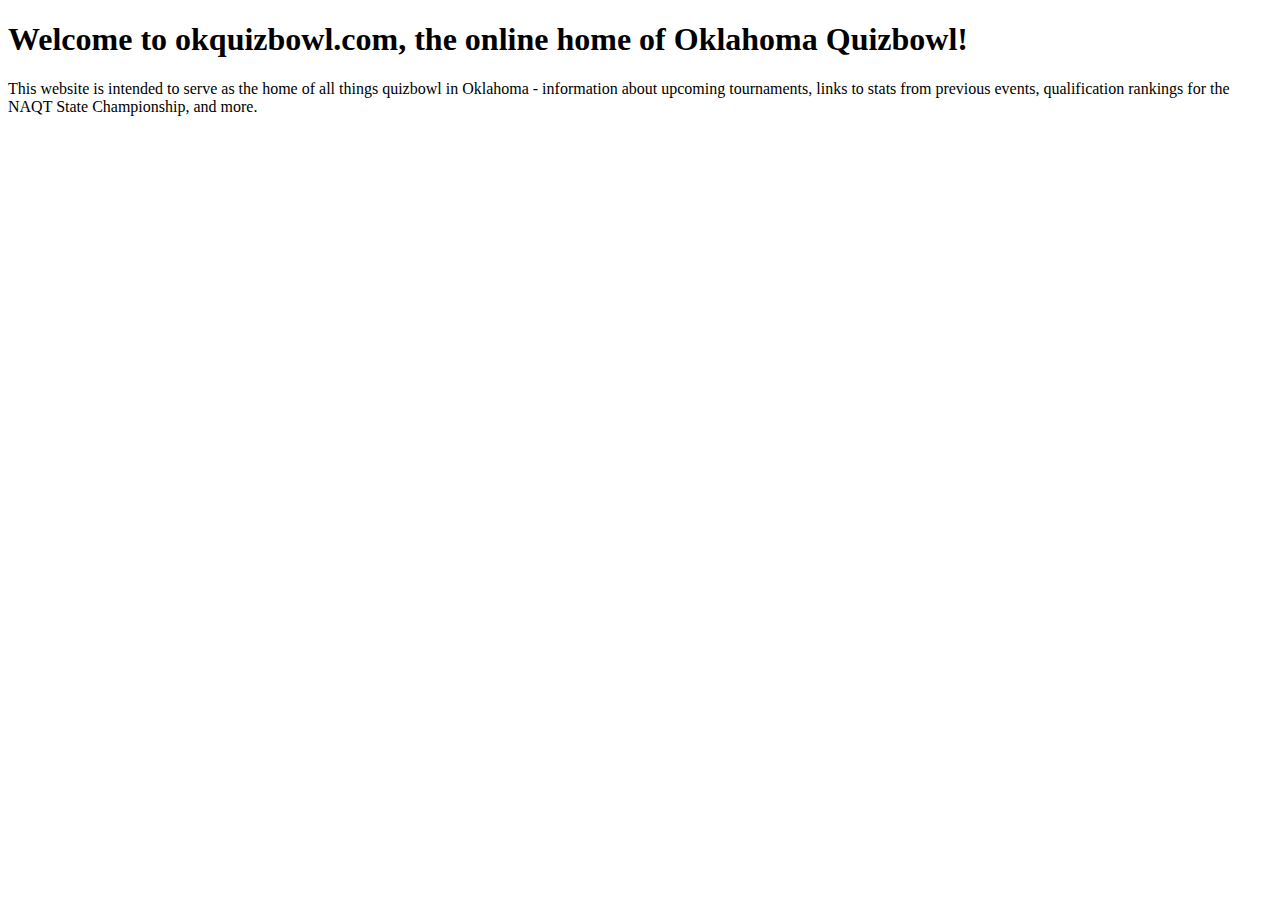
==== index.html @ cb8bd95a "Basic content added to index.html." ====
<!DOCTYPE html>
<html lang="en">
<head>
    <meta charset="UTF-8">
    <title>Oklahoma Quizbowl</title>
</head>
<body>
    <h1>Welcome to okquizbowl.com, the online home of Oklahoma Quizbowl!</h1>
    <p>This website is intended to serve as the home of all things quizbowl in Oklahoma - information about upcoming tournaments, links to stats from previous events, qualification rankings for the NAQT State Championship, and more.</p>
</body>
</html>
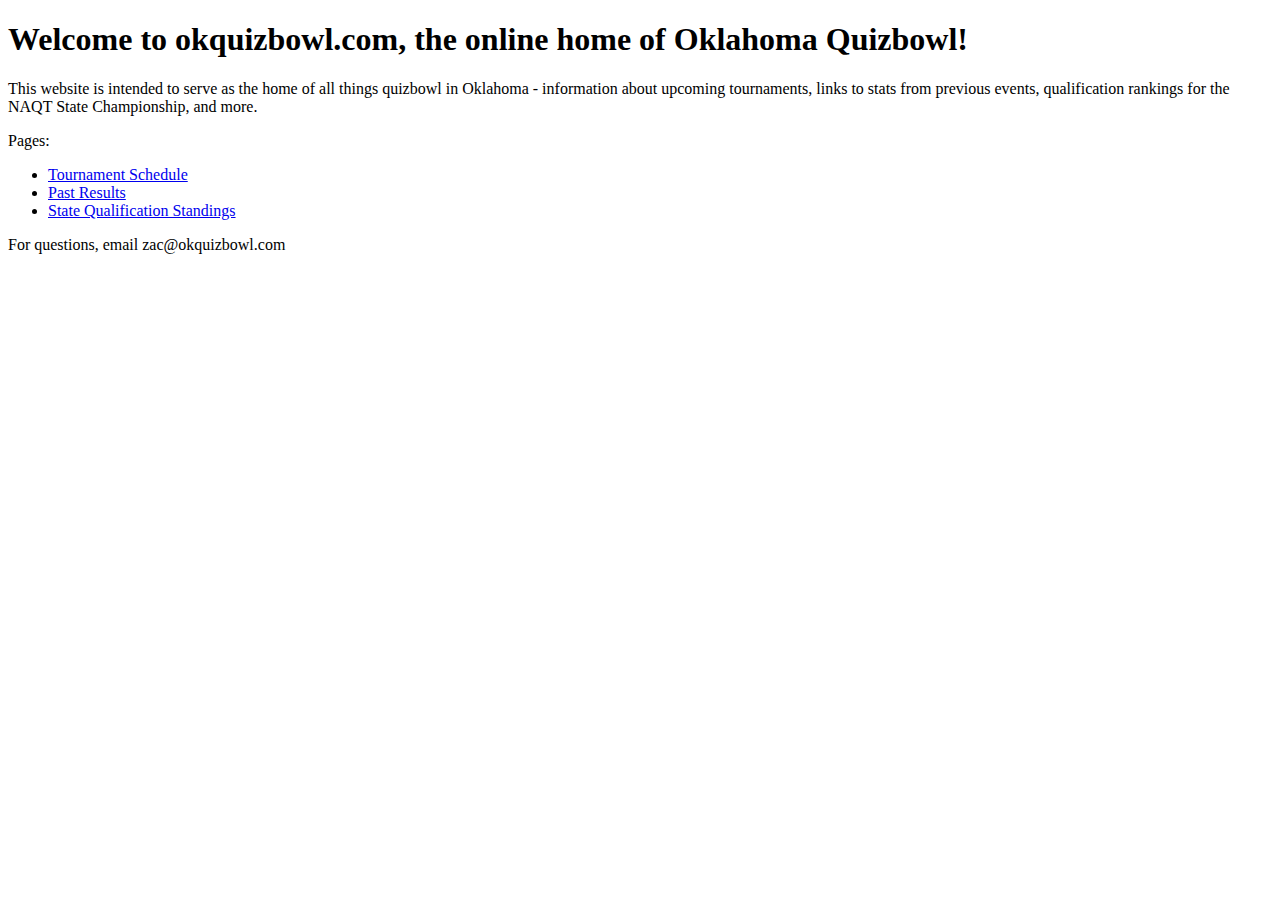
==== commit 71a9dbf8: "Basic content added to index.html." ====
--- a/index.html
+++ b/index.html
@@ -7,5 +7,13 @@
 <body>
     <h1>Welcome to okquizbowl.com, the online home of Oklahoma Quizbowl!</h1>
     <p>This website is intended to serve as the home of all things quizbowl in Oklahoma - information about upcoming tournaments, links to stats from previous events, qualification rankings for the NAQT State Championship, and more.</p>
+    <p>Pages:</p>
+    <ul>
+        <li><a href="schedule.html">Tournament Schedule</a></li>
+        <li><a href="results.html">Past Results</a></li>
+        <li><a href="state_qualification.html">State Qualification Standings</a></li>
+    </ul>
+
+    <p>For questions, email zac@okquizbowl.com</p>
 </body>
 </html>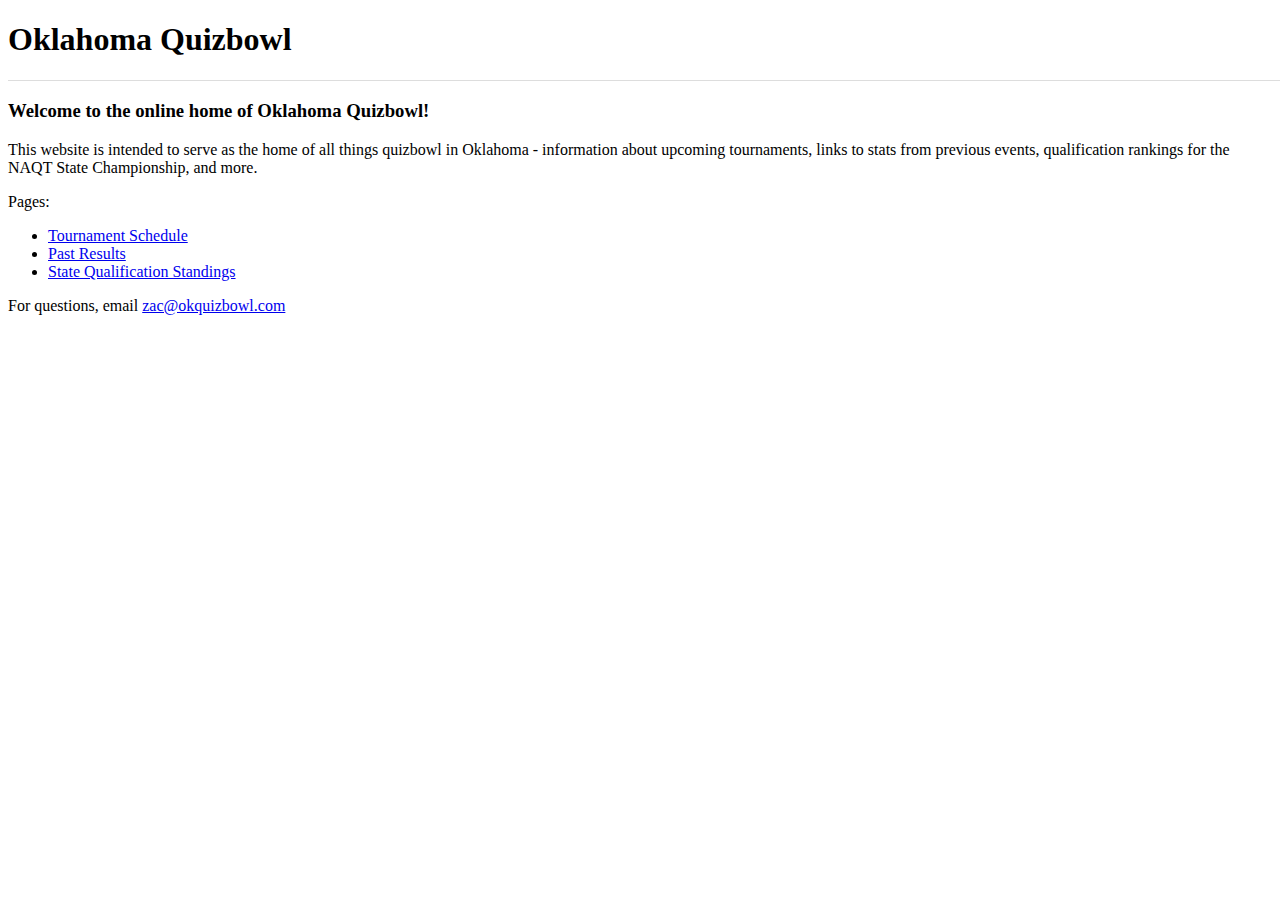
==== commit dc205f07: "Added basic CSS." ====
--- a/index.html
+++ b/index.html
@@ -2,18 +2,24 @@
 <html lang="en">
 <head>
     <meta charset="UTF-8">
+    <link rel="stylesheet" href="style.css">
     <title>Oklahoma Quizbowl</title>
 </head>
 <body>
-    <h1>Welcome to okquizbowl.com, the online home of Oklahoma Quizbowl!</h1>
-    <p>This website is intended to serve as the home of all things quizbowl in Oklahoma - information about upcoming tournaments, links to stats from previous events, qualification rankings for the NAQT State Championship, and more.</p>
-    <p>Pages:</p>
-    <ul>
-        <li><a href="schedule.html">Tournament Schedule</a></li>
-        <li><a href="results.html">Past Results</a></li>
-        <li><a href="state_qualification.html">State Qualification Standings</a></li>
-    </ul>
+    <header>
+        <h1>Oklahoma Quizbowl</h1>
+    </header>
+    <main>
+        <h3>Welcome to the online home of Oklahoma Quizbowl!</h3>
+        <p>This website is intended to serve as the home of all things quizbowl in Oklahoma - information about upcoming tournaments, links to stats from previous events, qualification rankings for the NAQT State Championship, and more.</p>
+        <p>Pages:</p>
+        <ul>
+            <li><a href="schedule.html">Tournament Schedule</a></li>
+            <li><a href="results.html">Past Results</a></li>
+            <li><a href="state_qualification.html">State Qualification Standings</a></li>
+        </ul>
 
-    <p>For questions, email zac@okquizbowl.com</p>
+        <p>For questions, email <a href="mailto:zac@okquizbowl.com">zac@okquizbowl.com</a></p>
+    </main>
 </body>
 </html>--- a/style.css
+++ b/style.css
@@ -0,0 +1,16 @@
+* {
+    font-family: Verdana;
+}
+header {
+    position: fixed;
+    top: 0;
+    left: 10;
+    z-index: 1;
+    border-bottom: 1px solid #ddd;
+    width: 100%;
+    background: #ffffff;
+}
+
+main {
+    margin-top: 100px;
+}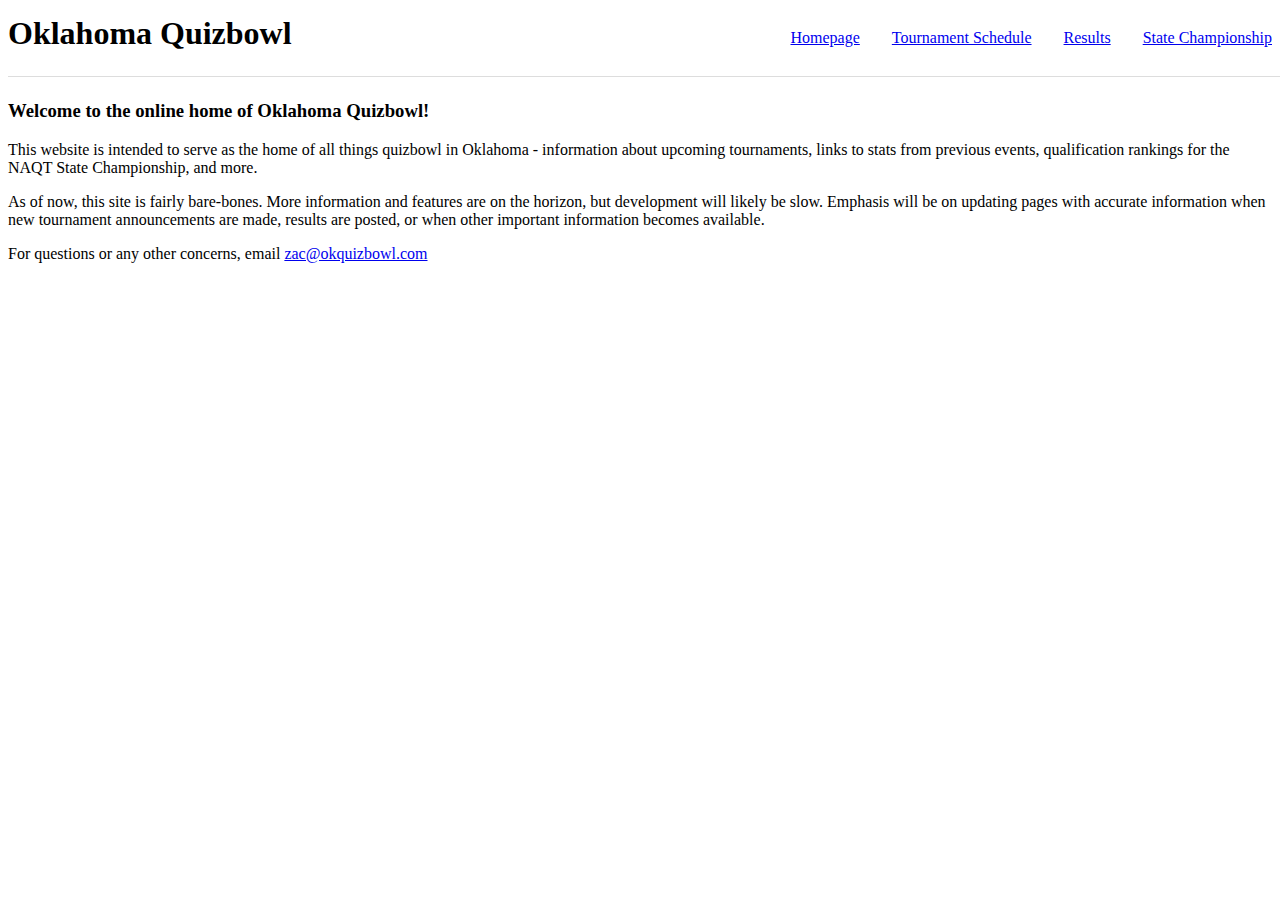
==== commit 2956aef6: "Initial site release" ====
--- a/index.html
+++ b/index.html
@@ -7,19 +7,20 @@
 </head>
 <body>
     <header>
-        <h1>Oklahoma Quizbowl</h1>
+        <div class="homebar">
+            <h1 style="display:inline">Oklahoma Quizbowl</h1>
+            <a href="state.html">State Championship</a>
+            <a href="results.html">Results</a>
+            <a href="schedule.html">Tournament Schedule</a>
+            <a href="/okquizbowl">Homepage</a>
+        </div>
     </header>
     <main>
         <h3>Welcome to the online home of Oklahoma Quizbowl!</h3>
         <p>This website is intended to serve as the home of all things quizbowl in Oklahoma - information about upcoming tournaments, links to stats from previous events, qualification rankings for the NAQT State Championship, and more.</p>
-        <p>Pages:</p>
-        <ul>
-            <li><a href="schedule.html">Tournament Schedule</a></li>
-            <li><a href="results.html">Past Results</a></li>
-            <li><a href="state_qualification.html">State Qualification Standings</a></li>
-        </ul>
+        <p>As of now, this site is fairly bare-bones. More information and features are on the horizon, but development will likely be slow. Emphasis will be on updating pages with accurate information when new tournament announcements are made, results are posted, or when other important information becomes available.</p>
 
-        <p>For questions, email <a href="mailto:zac@okquizbowl.com">zac@okquizbowl.com</a></p>
+        <p>For questions or any other concerns, email <a href="mailto:zac@okquizbowl.com">zac@okquizbowl.com</a></p>
     </main>
 </body>
 </html>--- a/style.css
+++ b/style.css
@@ -9,8 +9,56 @@
     border-bottom: 1px solid #ddd;
     width: 100%;
     background: #ffffff;
+    padding-top: 15px;
+    padding-bottom: 15px;
+}
+
+header a {
+    float: right;
+    text-align: center;
+    padding: 14px 16px;
 }
 
 main {
     margin-top: 100px;
+}
+
+table, th, td {
+    border-collapse: collapse;
+}
+
+th.rank_col {
+    width: 3%
+}
+
+th.name_col {
+    width: 15%
+}
+
+th.tourn_col {
+    width: 10%
+}
+
+th.total_col {
+    width: 12%
+}
+
+tr.tier_1 {
+    background-color: #26e264 !important;
+}
+
+#state_standings {
+    width: 100%
+}
+
+#state_standings th {
+    border-bottom: 1px solid #ddd;
+}
+
+#state_standings tr {
+    text-align: center;
+}
+
+#state_standings tr:nth-child(even) {
+    background-color: #f2f2f2;
 }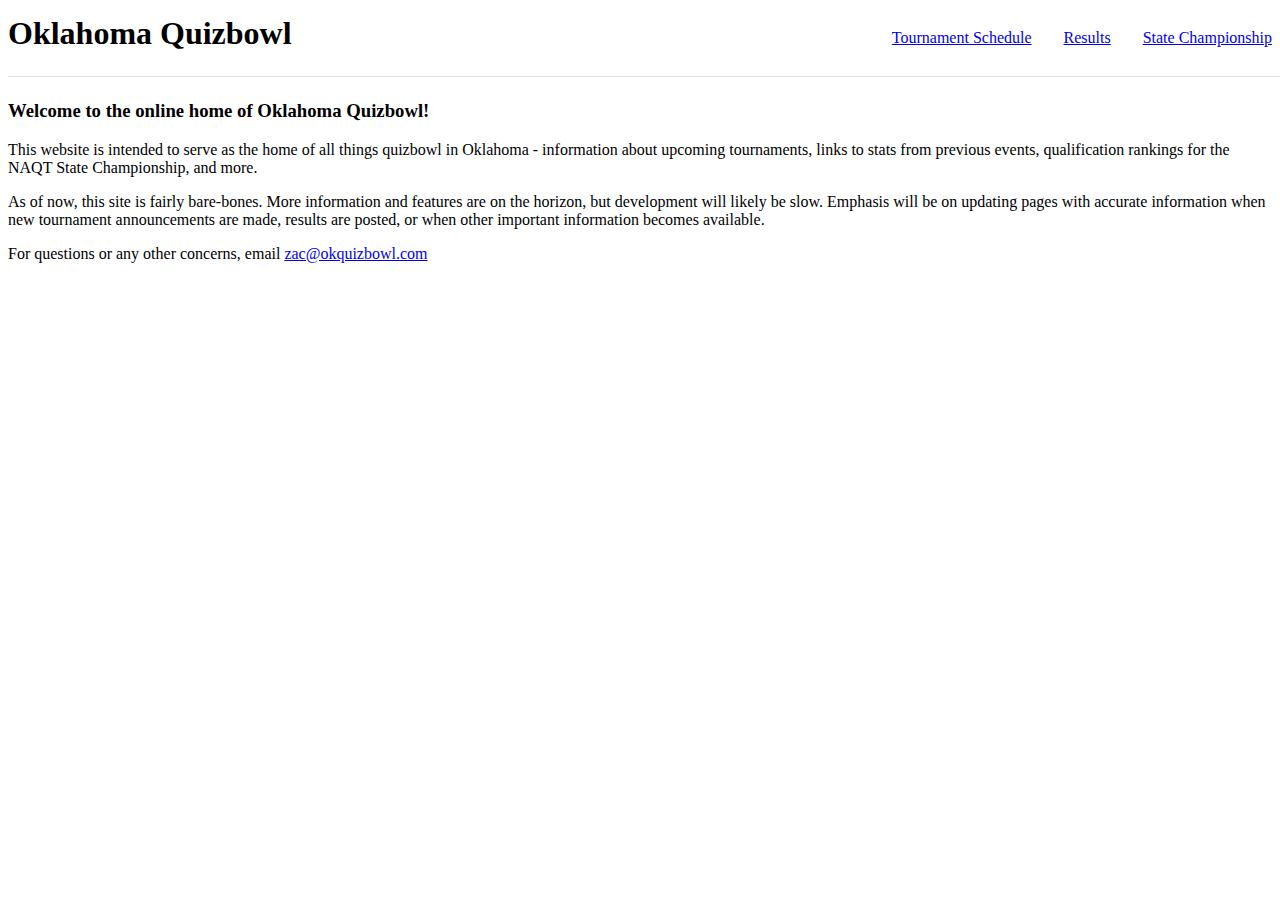
==== commit 41dd5877: "Page navigation bug fixes (hopefully)" ====
--- a/index.html
+++ b/index.html
@@ -12,7 +12,6 @@
             <a href="state.html">State Championship</a>
             <a href="results.html">Results</a>
             <a href="schedule.html">Tournament Schedule</a>
-            <a href="/okquizbowl">Homepage</a>
         </div>
     </header>
     <main>
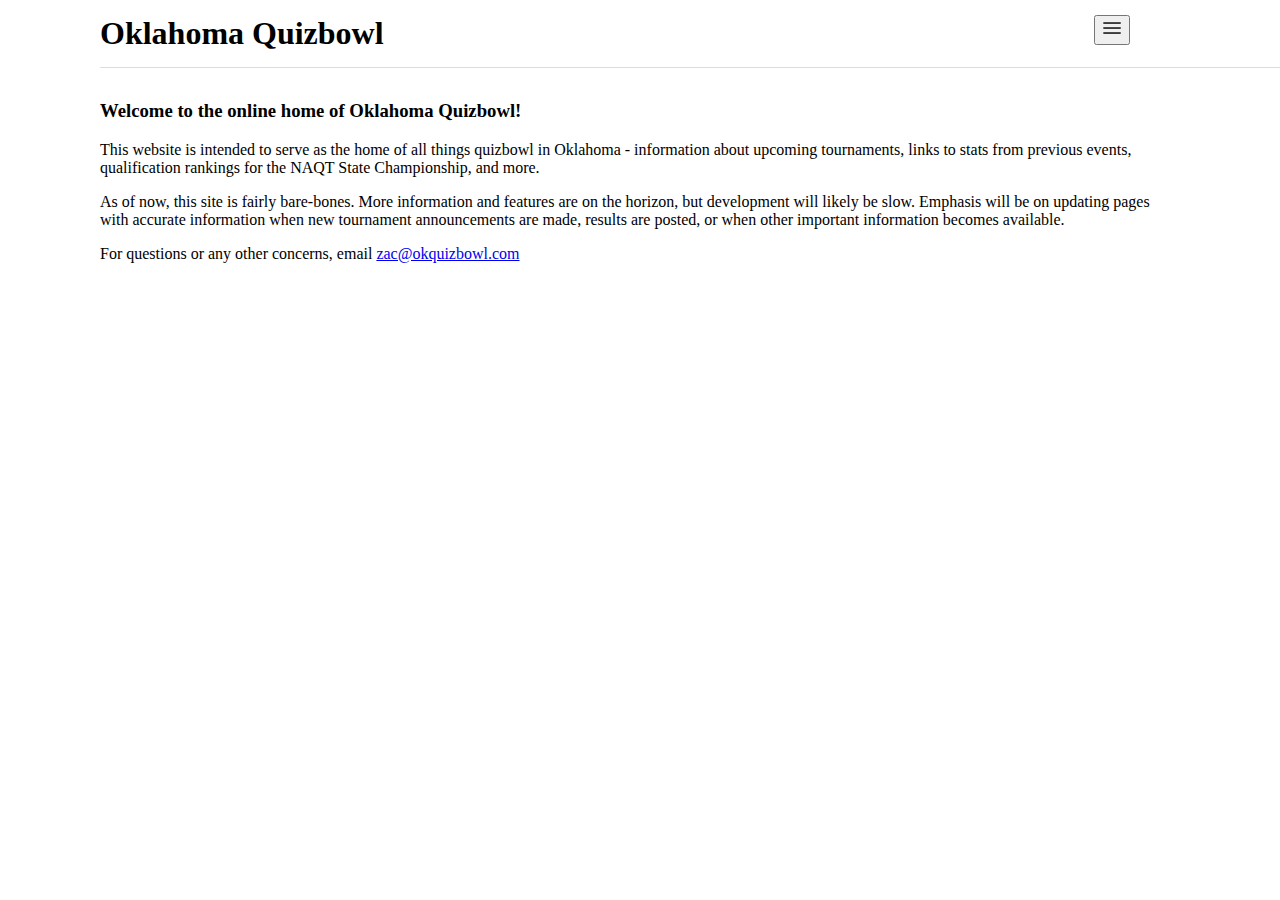
==== commit 811f096c: "Converted navigation menu to dropdown and added webpage margins" ====
--- a/index.html
+++ b/index.html
@@ -7,12 +7,16 @@
 </head>
 <body>
     <header>
-        <div class="homebar">
-            <h1 style="display:inline">Oklahoma Quizbowl</h1>
-            <a href="state.html">State Championship</a>
-            <a href="results.html">Results</a>
-            <a href="schedule.html">Tournament Schedule</a>
-        </div>
+        <h1 style="display:inline">Oklahoma Quizbowl</h1>
+			<div class="dropdown">
+				<button class="drop-btn"><img src="menu.png" width="20" height="20"></button>
+  				<div class="dropdown-content">
+					<a href="index.html">Homepage</a>
+					<a href="schedule.html">Tournament Schedule</a>
+					<a href="results.html">Results</a>
+					<a href="state.html">State Championship</a>
+				</div>
+			</div>
     </header>
     <main>
         <h3>Welcome to the online home of Oklahoma Quizbowl!</h3>
--- a/style.css
+++ b/style.css
@@ -1,6 +1,54 @@
 * {
     font-family: Verdana;
 }
+
+body {
+    margin-right: 100px;
+    margin-left: 100px;
+}
+
+.dropbtn {
+  background-color: #04AA6D;
+  color: white;
+  padding: 16px;
+  font-size: 16px;
+  border: none;
+  float: left;
+}
+
+.dropdown {
+  position: relative;
+  display: inline-block;
+  float: right;
+  padding-right: 250px;
+  text-align: center;
+}
+
+.dropdown-content {
+  display: none;
+  position: absolute;
+  background-color: #ffffff;
+  min-width: 160px;
+  box-shadow: 0px 8px 16px 0px rgba(0,0,0,0.2);
+  z-index: 1;
+}
+
+.dropdown-content a {
+  color: black;
+  padding: 12px 16px;
+  text-decoration: none;
+  display: block;
+  float: none;
+  text-align: left;
+  font-size: 15px;
+}
+
+.dropdown-content a:hover {background-color: #ddd;}
+
+.dropdown:hover .dropdown-content {display: block;}
+
+.dropdown:hover .dropbtn {background-color: #3e8e41;}
+
 header {
     position: fixed;
     top: 0;
@@ -11,12 +59,6 @@
     background: #ffffff;
     padding-top: 15px;
     padding-bottom: 15px;
-}
-
-header a {
-    float: right;
-    text-align: center;
-    padding: 14px 16px;
 }
 
 main {
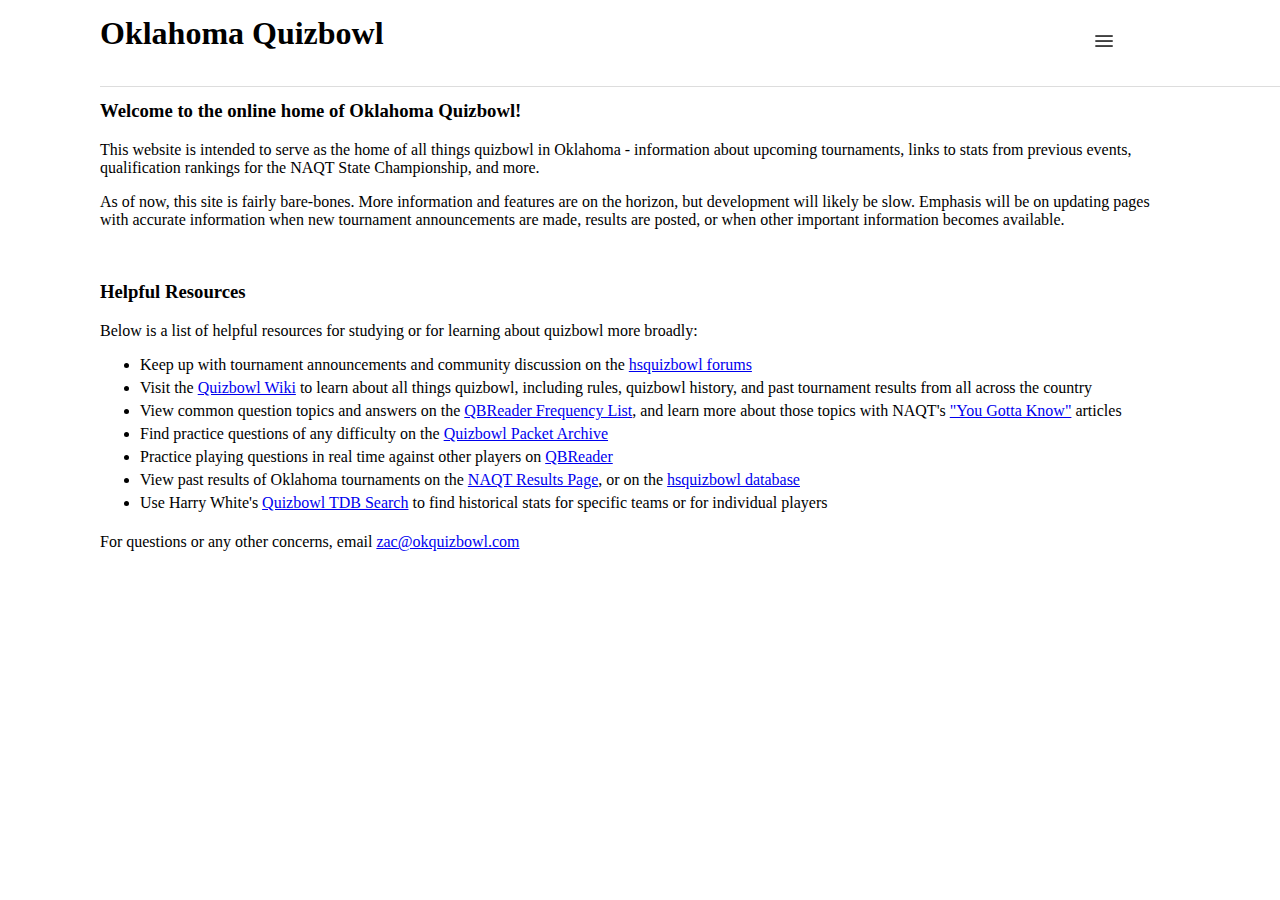
==== commit 6dacb21e: "Added resources to index page. Fixed set name spacing for OSSAA tournaments" ====
--- a/index.html
+++ b/index.html
@@ -9,7 +9,7 @@
     <header>
         <h1 style="display:inline">Oklahoma Quizbowl</h1>
 			<div class="dropdown">
-				<button class="drop-btn"><img src="menu.png" width="20" height="20"></button>
+				<button class="dropbtn"><img src="menu.png" width="20" height="20"></button>
   				<div class="dropdown-content">
 					<a href="index.html">Homepage</a>
 					<a href="schedule.html">Tournament Schedule</a>
@@ -22,6 +22,18 @@
         <h3>Welcome to the online home of Oklahoma Quizbowl!</h3>
         <p>This website is intended to serve as the home of all things quizbowl in Oklahoma - information about upcoming tournaments, links to stats from previous events, qualification rankings for the NAQT State Championship, and more.</p>
         <p>As of now, this site is fairly bare-bones. More information and features are on the horizon, but development will likely be slow. Emphasis will be on updating pages with accurate information when new tournament announcements are made, results are posted, or when other important information becomes available.</p>
+        <br />
+        <h3>Helpful Resources</h3>
+        <p>Below is a list of helpful resources for studying or for learning about quizbowl more broadly:</p>
+        <ul>
+            <li>Keep up with tournament announcements and community discussion on the <a href="https://hsquizbowl.org/db/">hsquizbowl forums</a></li>
+            <li>Visit the <a href="https://www.qbwiki.com/wiki/Main_Page">Quizbowl Wiki</a> to learn about all things quizbowl, including rules, quizbowl history, and past tournament results from all across the country</li>
+            <li>View common question topics and answers on the <a href="https://www.qbreader.org/frequency-list">QBReader Frequency List</a>, and learn more about those topics with NAQT's <a href="https://www.naqt.com/you-gotta-know/">"You Gotta Know"</a> articles</li>
+            <li>Find practice questions of any difficulty on the <a href="https://quizbowlpackets.com/">Quizbowl Packet Archive</a></li>
+            <li>Practice playing questions in real time against other players on <a href="https://www.qbreader.org/singleplayer">QBReader</a></li>
+            <li>View past results of Oklahoma tournaments on the <a href="https://www.naqt.com/stats/tournament/?year_code=2024&audience_id=&length=Any&state_code=OK&radius=&center_description=&include_online=true">NAQT Results Page</a>, or on the <a href = "https://hsquizbowl.org/db/tournaments/search/?dist=&loc=&state=OK&level=&name=&host=&dates=past&startdate=&enddate=">hsquizbowl database</a></li>
+            <li>Use Harry White's <a href="https://hdwhite.org/qb/stats/">Quizbowl TDB Search</a> to find historical stats for specific teams or for individual players</li>
+        </ul>
 
         <p>For questions or any other concerns, email <a href="mailto:zac@okquizbowl.com">zac@okquizbowl.com</a></p>
     </main>
--- a/style.css
+++ b/style.css
@@ -8,7 +8,7 @@
 }
 
 .dropbtn {
-  background-color: #04AA6D;
+  background-color: #ffffff;
   color: white;
   padding: 16px;
   font-size: 16px;
@@ -103,4 +103,8 @@
 
 #state_standings tr:nth-child(even) {
     background-color: #f2f2f2;
+}
+
+li {
+    padding-bottom: 5px;
 }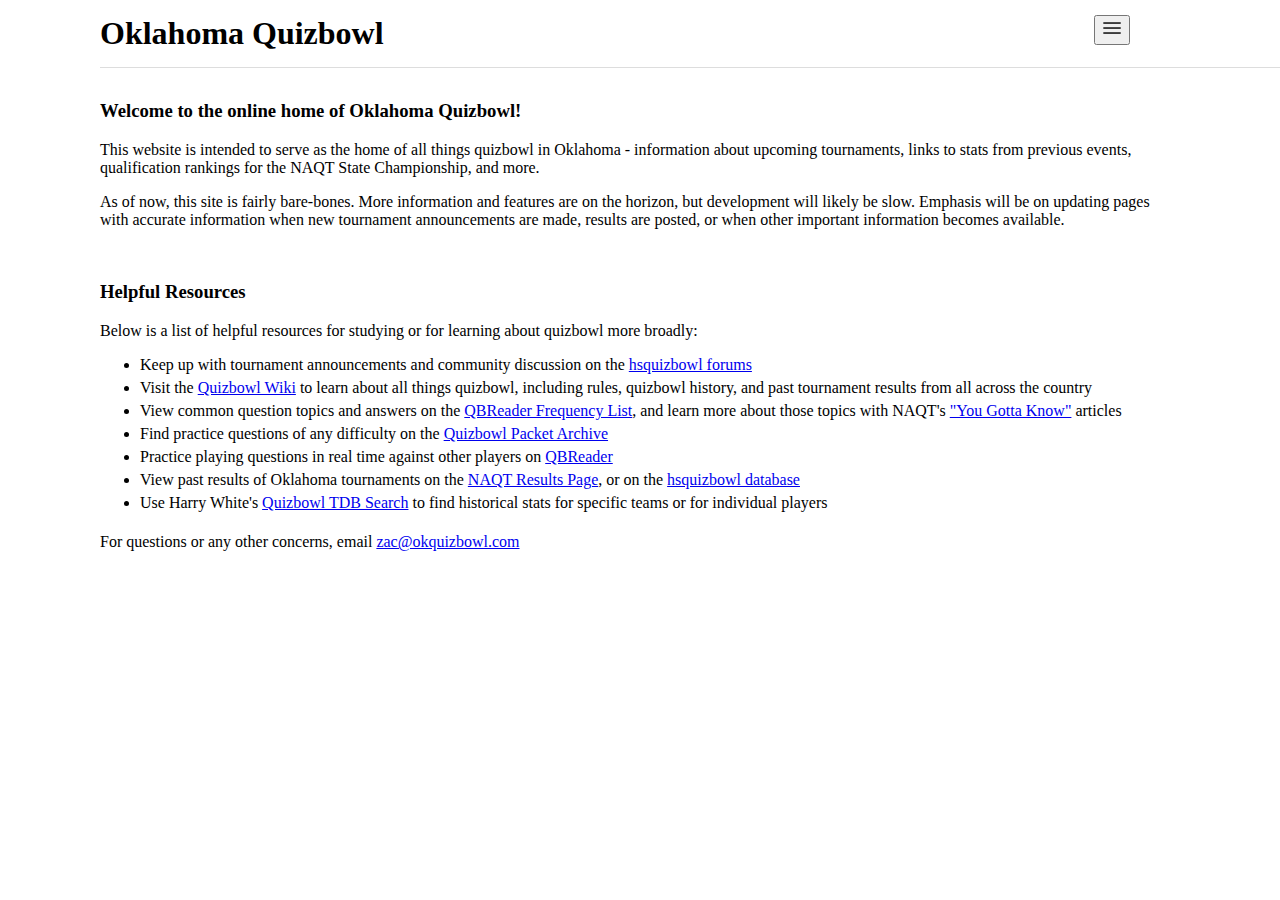
==== commit 74fa5508: "oops I accidentally made the navigation dropdown weird" ====
--- a/index.html
+++ b/index.html
@@ -9,7 +9,7 @@
     <header>
         <h1 style="display:inline">Oklahoma Quizbowl</h1>
 			<div class="dropdown">
-				<button class="dropbtn"><img src="menu.png" width="20" height="20"></button>
+				<button class="drop-btn"><img src="menu.png" width="20" height="20"></button>
   				<div class="dropdown-content">
 					<a href="index.html">Homepage</a>
 					<a href="schedule.html">Tournament Schedule</a>
--- a/style.css
+++ b/style.css
@@ -18,7 +18,6 @@
 
 .dropdown {
   position: relative;
-  display: inline-block;
   float: right;
   padding-right: 250px;
   text-align: center;
